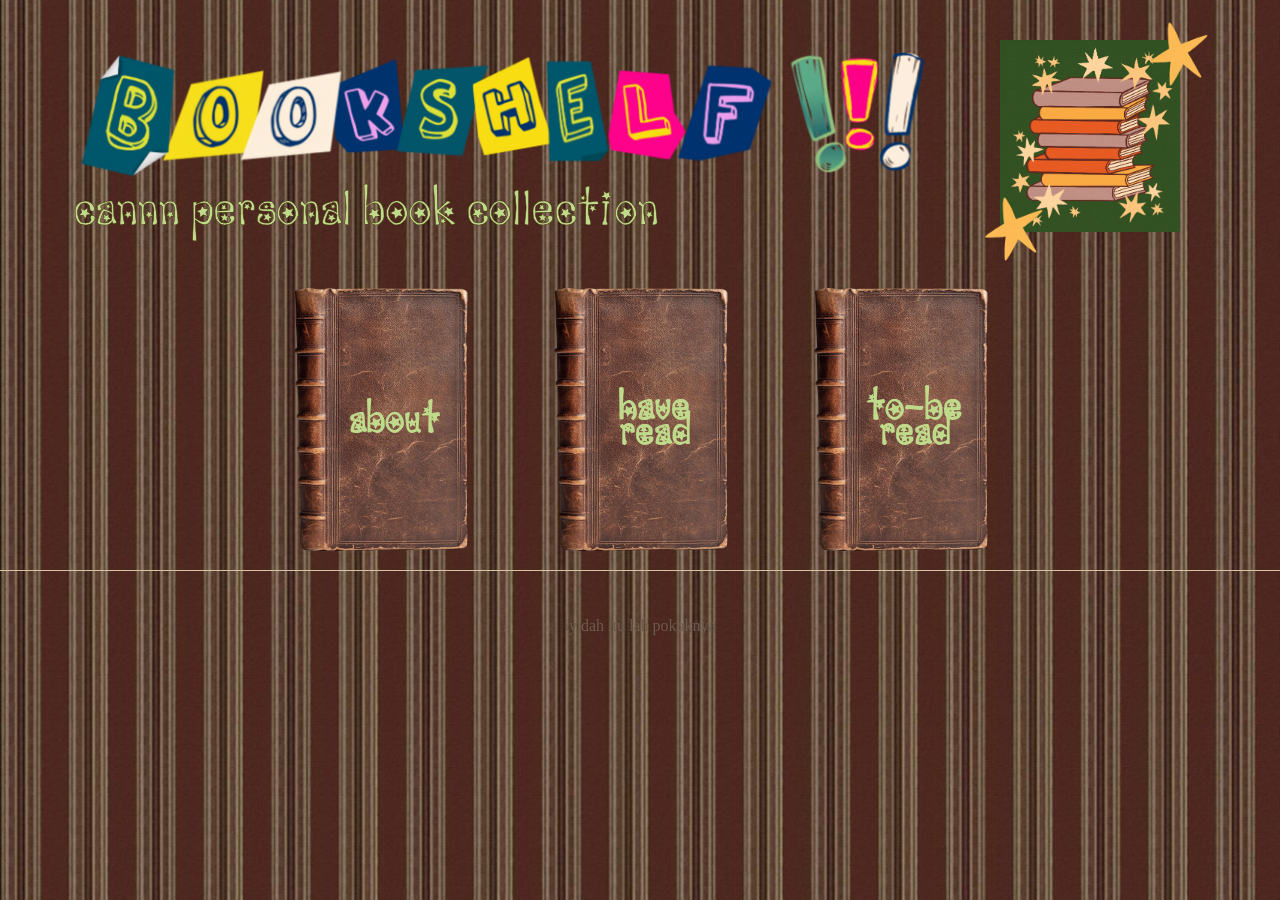
==== index.html @ 266154b2 "Add homepage entry point" ====
<!DOCTYPE html>
<html lang="en">

<head>
    <meta charset="UTF-8">
    <meta name="viewport" content="width=device-width, initial-scale=1.0">
    <title>Bookshelf!!!</title>
    <link rel="stylesheet" href="style.css">

    <link rel="preconnect" href="https://fonts.googleapis.com">
    <link rel="preconnect" href="https://fonts.gstatic.com" crossorigin>
    <link href="https://fonts.googleapis.com/css2?family=Bungee&display=swap" rel="stylesheet">
</head>

<body>
    <header class="header">
        <p class="subtitle">Cannn personal book collection</p>
    </header>

    <img class="books-gif" src="fotok/Books.gif" alt="Animated books">
    <img class="star-gif stargifA" src="star.gif" alt="Animated star">
    <img class="star-gif stargifB" src="star.gif" alt="Animated star">

    <nav class="MAINMENU-NAV">
        <a href="about.html">
             <span>About</span>
        </a>
        <a href="read.html">
            <span>Have Read</span>
        </a>
        <a href="to-be-read.html">
            <span>To-Be Read</span>
        </a>
    </nav>



    <footer>
        <p>iy dah itu lah pokoknya</p>
    </footer>

    <script src="script.js"></script>
</body>

</html>
---- style.css ----
.star-gif {
    position: absolute;
    display: block;
    width: 100px;
    height: auto;
    z-index: 10;
}

.stargifA{
    top: 5px;
    right: 50px;
}

.stargifB{
    top: 180px;
    right: 215px;
}


.books-gif {
    position: absolute;
    top: 40px;
    right: 100px;
    display: block;
    width: 180px;
    height: auto;
    z-index: 10;
}

@font-face {
    font-family: "Sabrina";
    src: url("sabrina/SABRINA_.TTF") format("truetype");
}

* {
    box-sizing: border-box;
}

body {
    margin: 0;
    padding-top: 150px;
    background-color:olivedrab;
     min-height: 100vh;
    width: 100%;
    overflow-x: hidden;
    color:olivedrab;
    background-image: 
        url("fotok/Berandanih.png"),
        url("fotok/berandabottom.png");
    background-size: 
        100% auto,
        100% auto;
    background-position: 
        center 5px,
        center 768px;
    background-repeat:
        no-repeat,
        repeat-y;
}

.header {
    width: 100%;
    margin: 30px 60px 30px;
    padding: 15px;
    text-align: left;
    border-radius: 12px;
}

.header h1 {
    margin: 0;
    font-size: 64px;
    color: #6b8e23;
    text-transform: uppercase;
}

.header .subtitle {
    margin: 0;
    font-family: "Sabrina", cursive;
    font-size: 30px;
    font-style: bold;
    text-transform: uppercase;
    color: #c0da8b;
    text-align: left;
    letter-spacing: 1px;
    -webkit-text-stroke: 0.5px #48330f;
}

.header .subtitle:hover {
    color: #351f06;
    text-shadow: 2px 2px 4px #c0da8b;
}

.MAINMENU-NAV {
    display: flex;
    justify-content: center;
    gap: 60px;
}

.MAINMENU-NAV a {
    display: flex;
    align-items: center;
    justify-content: center;
    width: 200px;
    height: 300px;
    text-decoration: none;
    font-weight: bold;
    white-space: normal;
    overflow-wrap: break-word;
    background-image: url("fotok/buku.png");
    background-size: cover;
    background-position: center;
    background-repeat: no-repeat;
    margin: 0;
}

.MAINMENU-NAV a span {
    max-width: 100px;
    text-align: center;
    font-family: "Sabrina", cursive;
    font-size: 25px;
    font-style: bold;
    color: #c0da8b;    
    letter-spacing: 1px;
    margin-left: 30px;
}

.MAINMENU-NAV a:hover {
    color: #351f06;
    background-image: url("fotok/bukabuku.png");
    width: 200px;
    height: 300px;
    background-size: contain;
    background-position: right;
    background-repeat: no-repeat;
    margin-left: 30px;
}

.MAINMENU-NAV a:hover span {
    color: #351f06;
    margin: 0;
}

.about-layout {
    display: flex;
    align-items: flex-start;
    gap: 60px
}

.MAINMENU-NAV-ABOUT {
    display: flex;
    justify-content: center;
    flex-direction: column;
    gap: 30px;
    margin-left: 50px;
}

.MAINMENU-NAV-ABOUT a {
    display: flex;
    align-items: center;
    justify-content: center;
    width: 200px;
    height: 300px;
    text-decoration: none;
    font-weight: bold;
    white-space: normal;
    overflow-wrap: break-word;
    background-image: url("fotok/buku.png");
    background-size: cover;
    background-position: center;
    background-repeat: no-repeat;
    margin: 0;
}

.MAINMENU-NAV-ABOUT a span {
    max-width: 100px;
    text-align: center;
    font-family: "Sabrina", cursive;
    font-size: 25px;
    font-style: bold;
    color: #c0da8b;    
    letter-spacing: 1px;
    margin-left: 30px;
}

.MAINMENU-NAV-ABOUT a:hover {
    color: #351f06;
    background-image: url("fotok/bukabuku.png");
    width: 200px;
    height: 300px;
    background-size: contain;
    background-position: right;
    background-repeat: no-repeat;
    margin-left: 30px;
}

.MAINMENU-NAV-ABOUT a:hover span {
    color: #351f06;
    margin: 0;
}

.main {
    flex: 1;
    padding: 80px 20px 40px;
}

section {
    margin-top: 60px;
}

section h2 {
    margin-top: 0;
    margin-bottom: 100px;
    margin-left: 100px;
    justify-content: left;
    font-size: 32px;
}

section > p {
    margin: 0;
    line-height: 1.6;
    justify-content: center;
}

#about {
    display: absolute;
    width:780px;
    height:630px;
    background-image: url("fotok/kertas.png");
    background-size: cover;
    background-position: center;
    background-repeat: no-repeat;
   
}

#about h2 {
    position: relative;
    top: 100px;
    left: 50px;
    margin-bottom: 50px;
    margin: 0;
    font-size: 50px;
    color: #5b4908;
    font-family: "Sabrina", cursive;
}

#about p {
    position: relative;
    top: 100px;
    margin-top: 20px;
    margin-left: 50px;
    margin-right: 50px;
    font-size: 18px;
    color: #5b4908;
}


#read {
    background-color: #acc770;
    background-image: 
        repeating-linear-gradient(
            90deg,
            transparent,
            transparent 2px,
            rgba(181, 153, 75, 0.03) 2px,
            rgba(0, 0, 0, 0.03) 4px
        );
    background-size: cover;
    background-position: center;
    background-repeat: no-repeat;
    padding: 40px;
    border-radius: 8px;
    margin-left: 50px;
    margin-right: 50px;
}

#read h2 {
    position: relative;
    left: 50px;
    margin-bottom: 50px;
    font-size: 40px;
    color: #5b4908;
    font-family: "Sabrina", cursive;
}

#to-be-read {
    background-color: #acc770;
    background-image: 
        repeating-linear-gradient(
            90deg,
            transparent,
            transparent 2px,
            rgba(181, 153, 75, 0.03) 2px,
            rgba(0, 0, 0, 0.03) 4px
        );
    background-size: cover;
    background-position: center;
    background-repeat: no-repeat;
    padding: 40px;
    border-radius: 8px;
    margin-left: 50px;
    margin-right: 50px;
}

#to-be-read h2 {
    position: relative;
    left:120px;
    margin-bottom: 50px;
    font-size: 40px;
    color: #5b4908;
    font-family: "Sabrina", cursive;
}

.books-grid {
    display: grid;
    grid-template-columns: repeat(3, 1fr);
    gap: 20px;
}

.book-cover {
    width: 100%;
    height: 300px;
    object-fit: cover;
    border-radius: 4px;
    margin-bottom: 12px;
}

.book-card {
    padding: 20px;
    background-color: rgb(255, 237, 199);
    border: 1px solid #d8c3a5;
    border-radius: 8px;
}

.book-card h3 {
    margin-top: 0;
    margin-bottom: 8px;
    font-size: 20px;
}

.book-card p {
    margin: 0;
    color: #6b5b4d;
}

footer {
    padding: 30px 20px;
    text-align: center;
    color: #6b5b4d;
    border-top: 1px solid #d8c3a5;
}

@media (max-width: 700px) {
    .books-grid {
        grid-template-columns: 1fr;
    }

    .MAINMENU-NAV {
        flex-direction: column;
        align-items: center;
        gap: 12px;
    }

    .header h1 {
        font-size: 36px;
    }
}
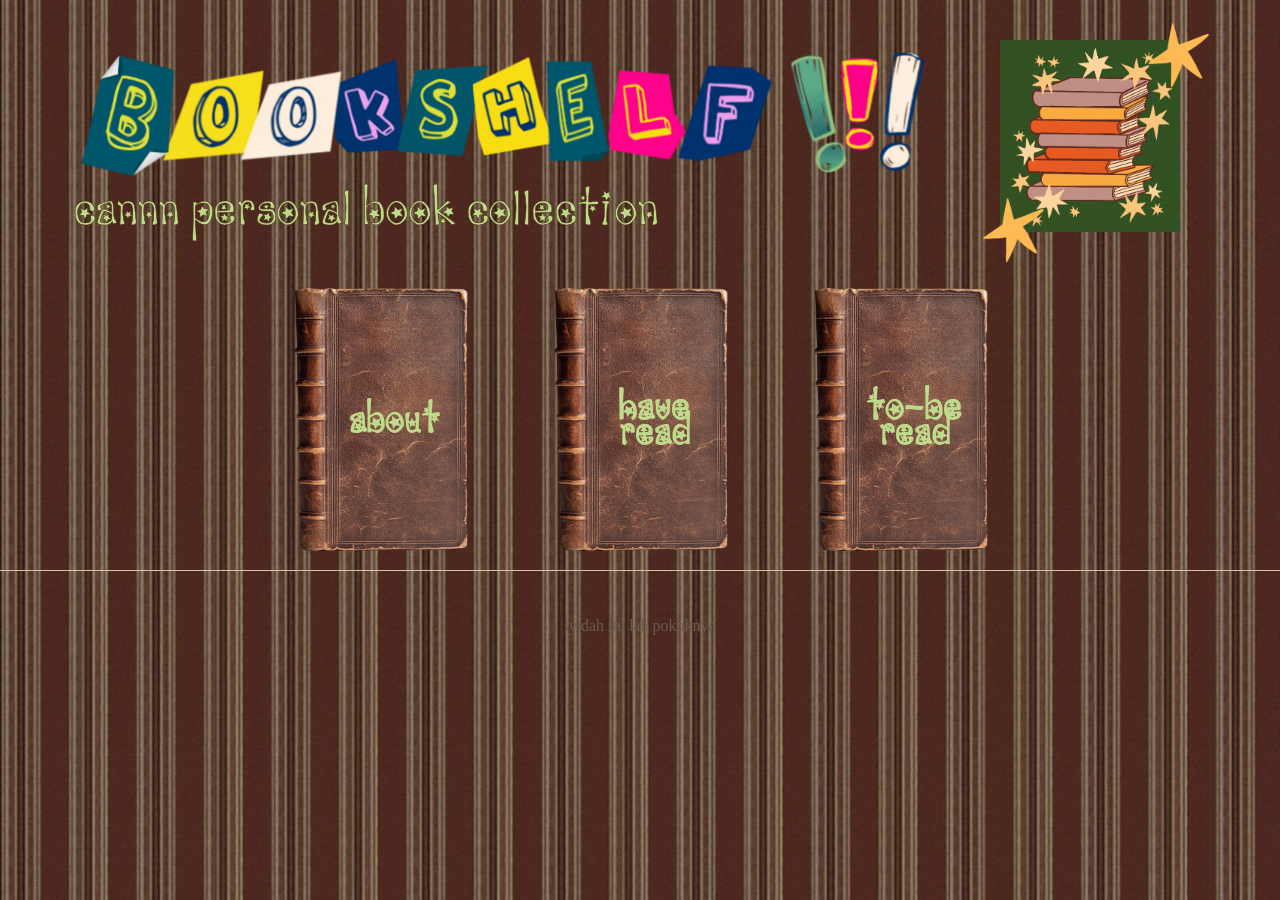
==== commit 50f70d48: "Revert "Refresh mobile stylesheet cache" This reverts commit beb7df00ebab2b9c9abf880f280d5c2f1670dc6" ====
--- a/style.css
+++ b/style.css
@@ -351,6 +351,145 @@
 }
 
 @media (max-width: 700px) {
+    body {
+        padding-top: 100px;
+        background-position: center 5px, center 500px;
+        background-size: auto 500px, auto 500px;
+    }
+
+    .header {
+        width: calc(100% - 32px);
+        margin: 34px auto 28px;
+        padding: 10px 0 0;
+    }
+
+    .header .subtitle {
+        font-size: 24px;
+    }
+
+    .books-gif {
+        top: 18px;
+        right: 10px;
+        width: 76px;
+    }
+
+    .star-gif {
+        width: 56px;
+    }
+
+    .stargifA {
+        top: 8px;
+        right: 8px;
+    }
+
+    .stargifB {
+        top: 145px;
+        right: 20px;
+    }
+
+    .MAINMENU-NAV {
+        display: grid;
+        grid-template-columns: repeat(2, 120px);
+        justify-content: center;
+        gap: 14px;
+        padding: 0 12px;
+    }
+
+    .MAINMENU-NAV a {
+        width: 120px;
+        height: 180px;
+    }
+
+    .MAINMENU-NAV a span {
+        max-width: 80px;
+        margin-left: 16px;
+        font-size: 20px;
+    }
+
+    .MAINMENU-NAV a:hover {
+        width: 120px;
+        height: 180px;
+        margin-left: 0;
+    }
+
+    .about-layout {
+        flex-direction: column;
+        align-items: stretch;
+        gap: 20px;
+    }
+
+    .MAINMENU-NAV-ABOUT {
+        display: grid;
+        grid-template-columns: repeat(2, minmax(0, 1fr));
+        gap: 10px;
+        margin: 0 auto;
+        padding: 0 16px;
+        width: 100%;
+        max-width: 360px;
+    }
+
+    .MAINMENU-NAV-ABOUT a,
+    .MAINMENU-NAV-ABOUT a:hover {
+        width: 100%;
+        height: 150px;
+        margin: 0;
+    }
+
+    .MAINMENU-NAV-ABOUT a span {
+        max-width: 70px;
+        margin-left: 12px;
+        font-size: 19px;
+    }
+
+    .MAINMENU-NAV-ABOUT a:hover span {
+        margin: 0;
+    }
+
+    .main {
+        width: 100%;
+        padding: 0 12px 30px;
+    }
+
+    #about,
+    #read,
+    #to-be-read {
+        width: 100%;
+        margin: 0;
+    }
+
+    #about {
+        min-height: 0;
+        height: auto;
+        padding: 80px 28px 36px;
+    }
+
+    #about h2,
+    #about p {
+        position: static;
+    }
+
+    #about h2 {
+        margin-bottom: 24px;
+        font-size: 38px;
+    }
+
+    #about p {
+        margin: 0 0 18px;
+        font-size: 16px;
+    }
+
+    #read,
+    #to-be-read {
+        padding: 24px 14px;
+    }
+
+    #read h2,
+    #to-be-read h2 {
+        left: 0;
+        margin: 0 0 24px;
+        font-size: 32px;
+    }
+
     .books-grid {
         grid-template-columns: 1fr;
     }
@@ -361,7 +500,19 @@
         gap: 12px;
     }
 
-    .header h1 {
-        font-size: 36px;
+    .book-cover {
+        height: auto;
+        max-height: 300px;
+    }
+}
+
+@media (max-width: 280px) {
+    .MAINMENU-NAV {
+        grid-template-columns: repeat(2, minmax(0, 1fr));
+    }
+
+    .MAINMENU-NAV a,
+    .MAINMENU-NAV a:hover {
+        width: 100%;
     }
 }
